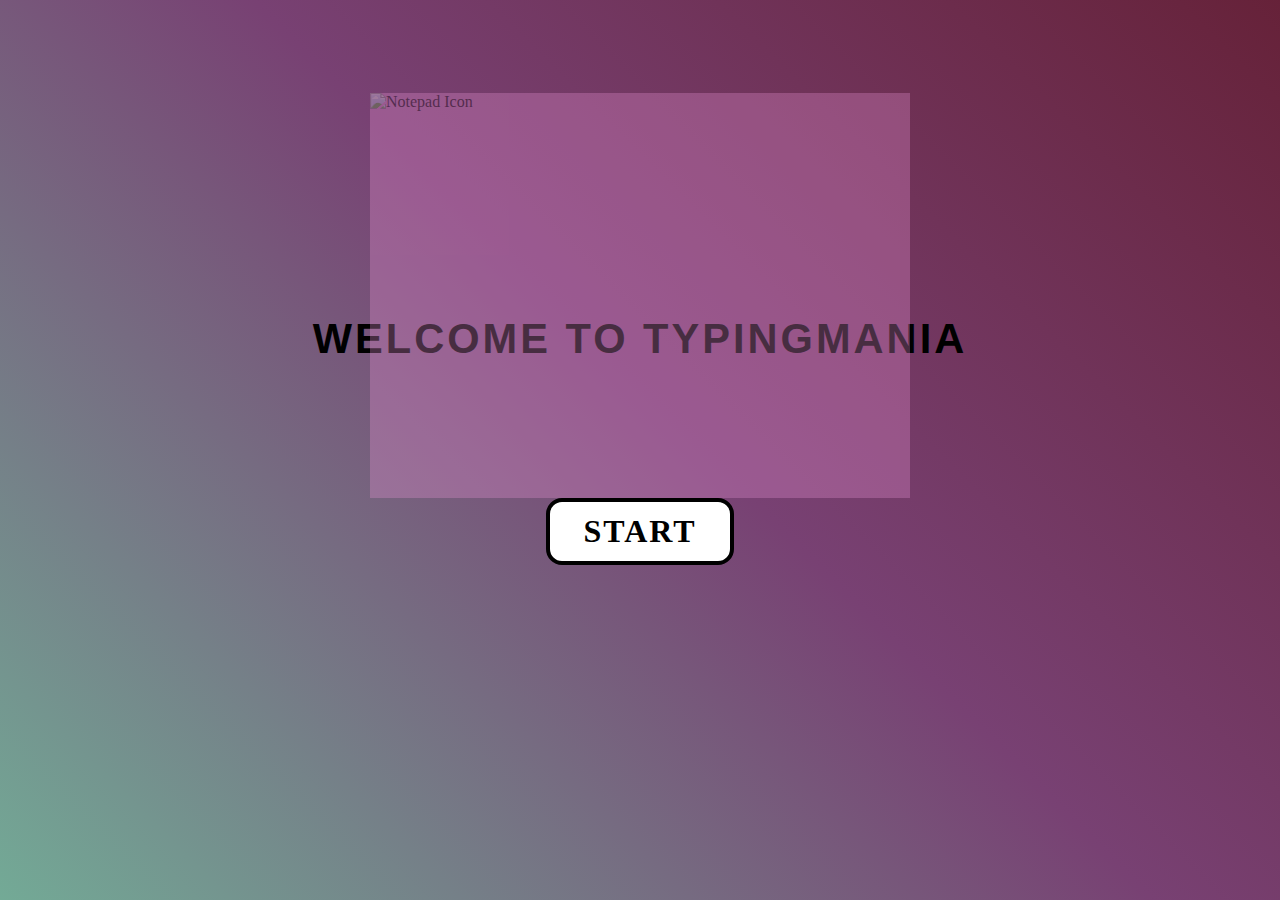
==== client/index.html @ da0c755c "Initial commit, html structure along with langing page animation and minor js scripting" ====
<!DOCTYPE html>
<html lang="en">
<head>
    <meta charset="UTF-8">
    <meta name="viewport" content="width=device-width, initial-scale=1.0">
    <link rel="stylesheet" href="styles.css">
    <script defer src="script.js"></script>
    <title>typingMania</title>
</head>
<body>
    <section id="landing-page">
        <h1>Welcome to typingMania</h1>
        <img src="" alt="Notepad Icon" class="theme">
        <a onclick="curtain()">Start</a>
    </section>

    
    <main>
        <section class="nav-bar">
            <header class="nav-header">
                <h1>Skriible</h1>
            </header>

            <div class="nav-links-desktop">
                <!-- position is going to be on-top -->
                <ul>
                    <li><a href="About">About</a></li>
                    <li><a href="Contact">Contact</a></li>
                </ul>
            </div>
        </section>

        <header>
            <!-- contains name specified by the user using js -->
            <h3>Document</h3>
        </header>
        <div onclick="focus()" class="main-body">
            <!-- position mostly to the middle, covering majority of the viewport -->

            <div class="type-container">
                <div class="type-board">
                    <!-- this tracks for user keyboard input using js -->
                    <p class="para"></p>
                </div>
            </div>
        </div>

        <aside class="side-bar-desktop">
            <!-- position is going to be vertical direction -->
            <!-- <div class="nav-links-mobile">
                <ul>
                    <li><a href="About">About</a></li>
                    <li><a href="Contact">Contact</a></li>
                </ul>
            </div> -->

        </aside>
        <section class="text-field">
            <textarea name="inputText" id="inputText"></textarea>
        </section>
    </main>


    <footer>
        <h4>Copyright &Copy; reserved by Bamjam101 Official</h4>
    </footer>
</body>
</html>
---- client/styles.css ----
:root {
    --primary-font-color: #C5C6C7;
    --secondary-font-color: #2c2424;
    --bg-light: #FFF;
    --bg-darker: rgb(100, 30, 50);
    --bg-dark: rgb(235, 150, 215);
    --large-font-size: 24px;
    --small-font-size: 21px;
    --landingPage-bg: linear-gradient(
        45deg,
        rgb(115, 170, 150),
        rgb(120, 65, 115),
        rgb(100, 30, 50),
        rgb(10, 10, 30)
    );
}

* {
    z-index: 1;
    margin: 0;
    padding: 0;
    font-family: consolas, san-serif;
    background-color: var(--bg-dark);
}

/* Landing-page */
#landing-page {
    z-index: 1;
    position: absolute;
    width: 100%;
    height: 100vh;
    overflow: hidden;
    top: 0;
    transition: 3s;
    background: var(--landingPage-bg);
    background-size: 200%;
    background-position: left;
    animation: curtain 10s infinite alternate;
}

@keyframes curtain {
    0% {
        background-position: left;
    } 100% {
        background-position: right;
    }
}

#landing-page h1 {
    font-family: 'Mochiy Pop P One', consolas, sans-serif;
    text-align: center;
    background-color: transparent;
    font-size: 2.6rem;
    font-weight: bolder;
    text-transform: uppercase;
    letter-spacing: 3px;
    margin: 35vh 0 10vh 0;
}

#landing-page img {
    opacity: 30%;
    display: flex;
    transform: translateY(-40vh);
    margin: 0 auto;
    height: 45vh;
    width: 60vh;
    border: none;
    transition: 1s;
}

#landing-page > a {
    margin: 0 auto;
    border: none;
    display: flex;
    transform: translateY(-40vh);
    justify-content: center;
    align-items: center;
    font-size: 2em;
    font-weight: bold;
    text-transform: uppercase;
    letter-spacing: 2px;
    border-radius: 1rem;
    border: 4px solid black;
    height: 6.5vh;
    width: 20vh;
    color: black;
    background: white;
    transition: 2s;
}

#landing-page > a:hover {
    cursor: pointer;
    border-radius: 0;
    transform: translateY(-40.5vh);
    border: 4px solid rgb(100, 255, 100);
    background-color: rgb(100, 255, 100);
    box-shadow: 0 0 30px rgb(100, 255, 100), 0 0 60px rgb(100, 255, 100), 0 0 90px rgb(100, 255, 100);
}

/* Nav-bar */

section.nav-bar {
    position: relative;
}

/* Nav-bar header */
.nav-header {
    height: 6vh;
    z-index: 1;
    display: flex;
    align-items: center;
}

/* Desktop Nav-bar */
div.nav-links-desktop {
    position: absolute;
    right: 0;
    top: 0;
}

div.nav-links-desktop ul {
    display: flex;
    padding: 1rem 0;
}

div.nav-links-desktop ul li {
    list-style: none;
    padding: 0 0.4rem;
    margin-right: 0.1rem;
}

a {
    text-decoration: none;
    color: var(--primary-font-color);
}

/* Main */
main {
    opacity: 0;
    display: none;
    height: 90vh;
}

footer {
    height: 4vh;
}

.main-body {
    height: 100%;
    width: 100%;
}

.main-body > header {
    text-align: center;
    margin-top: 1rem;
}

div.type-container {
    display: flex;
    justify-content: center;
    align-items: center;
    height: 100%;
}

div.type-board {
    height: 85%;
    width: 97%;
    background: var(--bg-light);
    border-radius: 1rem;
}

.para {
    background: var(--bg-light);
    display: flex;
    width: fit-content;
}


/* Footer */
footer {
    display: none;
    opacity: 0;
    text-align: center;
}
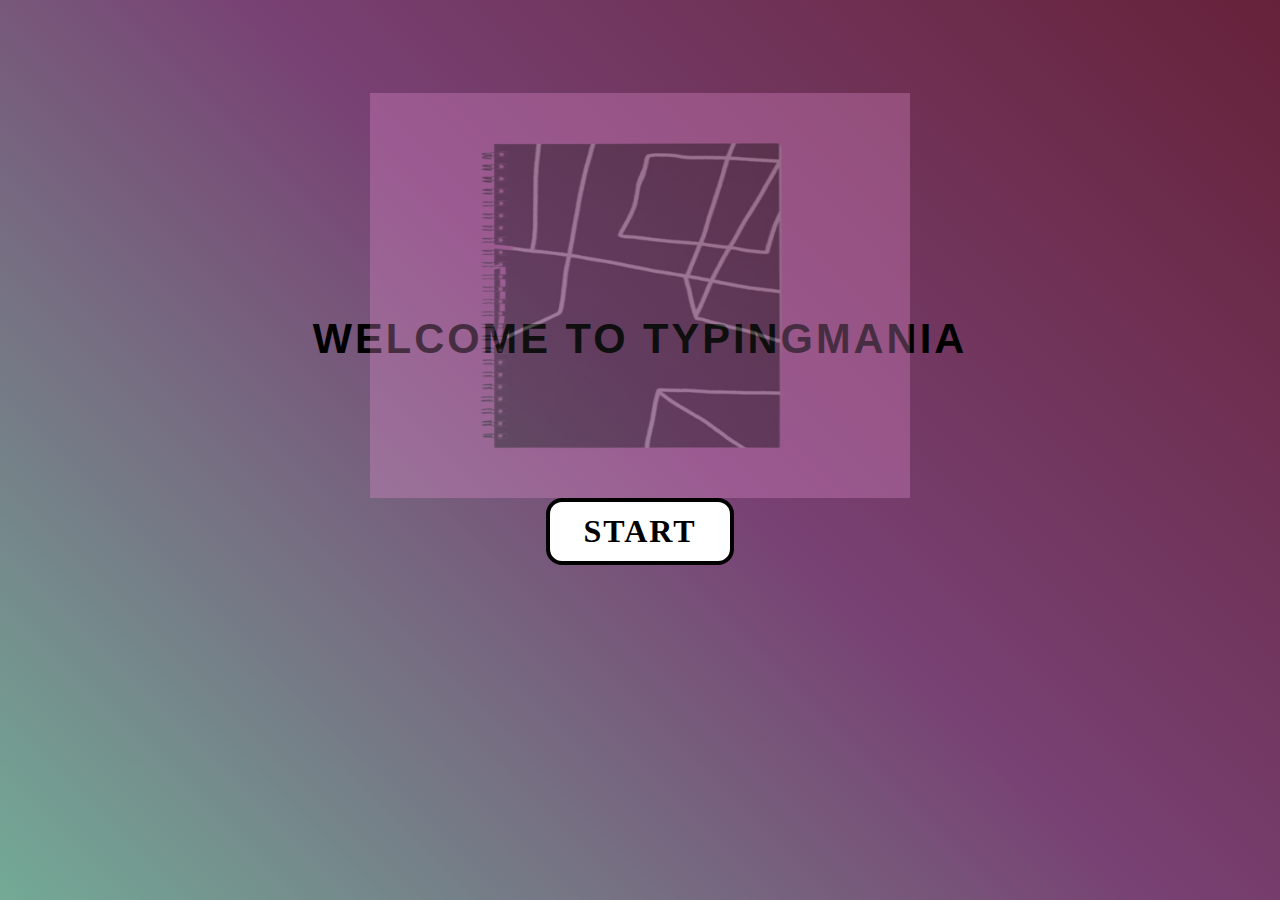
==== commit 8cc60034: "bold/italics/underline Function added" ====
--- a/client/index.html
+++ b/client/index.html
@@ -1,20 +1,24 @@
 <!DOCTYPE html>
 <html lang="en">
+
 <head>
     <meta charset="UTF-8">
     <meta name="viewport" content="width=device-width, initial-scale=1.0">
     <link rel="stylesheet" href="styles.css">
+    <link rel="stylesheet" href="https://cdnjs.cloudflare.com/ajax/libs/font-awesome/4.7.0/css/font-awesome.min.css">
+
     <script defer src="script.js"></script>
     <title>typingMania</title>
 </head>
+
 <body>
     <section id="landing-page">
         <h1>Welcome to typingMania</h1>
-        <img src="" alt="Notepad Icon" class="theme">
+        <img src="./image/sn_x600-pad_600x600_f8f8f8-removebg-preview.png" alt="Notepad Icon" class="theme">
         <a onclick="curtain()">Start</a>
     </section>
 
-    
+
     <main>
         <section class="nav-bar">
             <header class="nav-header">
@@ -36,6 +40,17 @@
         </header>
         <div onclick="focus()" class="main-body">
             <!-- position mostly to the middle, covering majority of the viewport -->
+            <div id="titlebar">
+                <div class="worktitle">something</div>
+            </div>
+            <i class="fa fa-plus" aria-hidden="true" id="add"></i>
+            <i class="fa fa-bold" aria-hidden="true" id="bold"></i>
+            <i class="fa fa-italic" aria-hidden="true" id="italics"></i>
+            <i class="fa fa-underline" aria-hidden="true" id="underline"></i>
+            <select id="selection">
+                <option value="Read" name="modes">Read Mode</option>
+                <option value="Write" names="modes">Write Mode</option>
+            </select>
 
             <div class="type-container">
                 <div class="type-board">
@@ -56,7 +71,13 @@
 
         </aside>
         <section class="text-field">
-            <textarea name="inputText" id="inputText"></textarea>
+            <form>
+                <button type='button' onclick="variousOptions()" id="pick"> Pick</button>
+
+                <textarea name="inputText" id="inputText" ></textarea>
+                <!-- <input type='text' id="__copy__"> -->
+                <button id='cpy-btn'>Click to copy</button>
+            </form>
         </section>
     </main>
 
@@ -65,4 +86,5 @@
         <h4>Copyright &Copy; reserved by Bamjam101 Official</h4>
     </footer>
 </body>
+
 </html>--- a/client/styles.css
+++ b/client/styles.css
@@ -164,7 +164,8 @@
 
 div.type-board {
     height: 85%;
-    width: 97%;
+    width: 80%;
+    border:0.7rem solid rgb(55, 51, 51);
     background: var(--bg-light);
     border-radius: 1rem;
 }
@@ -181,4 +182,48 @@
     display: none;
     opacity: 0;
     text-align: center;
+}
+/* ------------------------------------------------------------------- */
+#titlebar{    
+    display: flex;
+    border: 1px solid palevioletred;
+    justify-content: space-around;
+    align-items: center;
+    
+}
+.worktitle{
+    padding:10px;
+    text-align: center;
+    
+    transition: 0.5s ease-in-out;
+}
+.worktitle:hover{
+    flex-grow: 1;
+    width:10vw;
+    cursor: pointer;
+}
+i{
+    border:1px solid red;
+    border-radius: 20px;
+    /* float: right; */
+}
+
+.text-field{
+    display: flex;
+    justify-content: center;
+    align-items: center;
+    /* background-color: var(--bg-light); */
+    border-radius: 1rem;
+}
+form{
+    display: flex;
+    justify-content: space-evenly;
+    align-items: center;
+    padding-inline: 10px;
+}
+
+#bold{
+    height:50px;
+    width: 50px;
+
 }